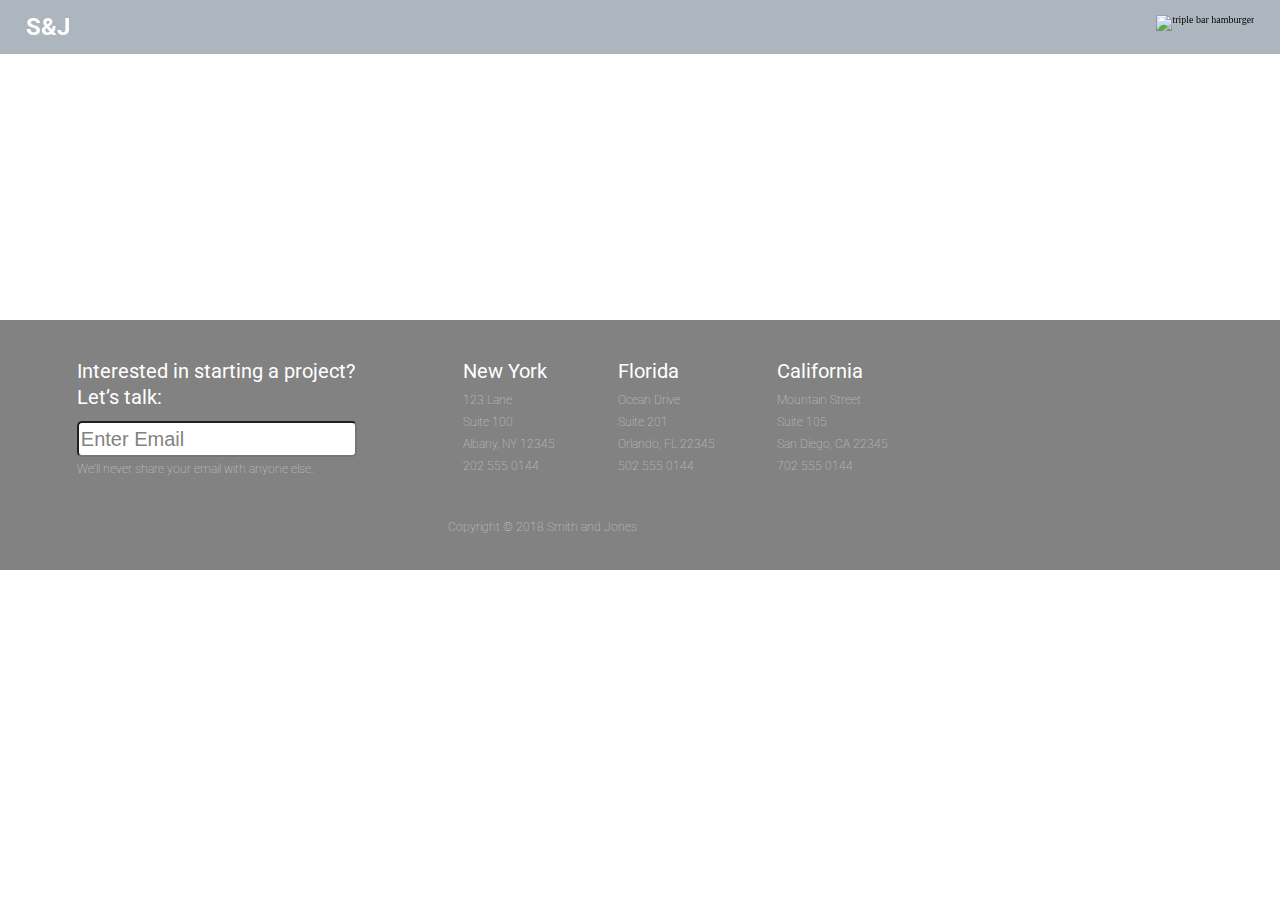
==== contact.html @ 5d934cf8 "jumbo and footer added to contact page" ====
<!DOCTYPE html>
<html lang="en">
<head>
	<meta charset="utf-8">
	<title>Contact Us</title>
	<link href="https://fonts.googleapis.com/css?family=Roboto:400,700" rel="stylesheet">
	<link rel="stylesheet" href="css/index.css">
	<!--[if IE]>
		<script src="http://html5shiv.googlecode.com/svn/trunk/html5.js"></script>
	<![endif]-->
</head>

<body>
	<div class="container">
		<div class="navigation">
			<div class="title-container">
				<h1>S&J</h1>
				<img id ="hamburger" src="img/nav-hamburger.png" alt="triple bar hamburger">
				<img id= "close" class = "invisible" src="img/nav-hamburger-close.png" alt="cross close button">
			</div>
			<nav>
				<a href="index.html">Home</a>
				<a href="services.html">Services</a>
				<a href="contact.html">Contact</a>
			</nav>
		</div>
	<div class="contact-jumbotron">	
		<img id="contact-jumbotron-img" src="img/contact/contact-jumbotron.png" alt="">
		<h2>Contact</h2>
	</div>
<!-- Contactd Us Content 
  Contact Us
  
Get In Touch

Email Address
Enter Email
We'll never share your email with anyone else.

How many buildings do you need planned?
1-5

Provide a brief overview of your project needs:

I am a small business
I am a residential owner
I am a corporation

Submit

Where We Work

New York
123 Lane
Suite 100
Albany, NY 12345
202 555 0144

Florida
Ocean Drive
Suite 201
Orlando, FL 22345
502 555 0144

California
Mountain Street
Suite 105
San Diego, CA 22345
702 555 0144

-->
<footer>
	<div class="footer-container">
		<div class="contact">
			<div class="email">
				<h5>Interested in starting a project?<br>Let’s talk:</h5>
					<input type="email" name="email" id="email" value="Enter Email" required>
				<p>We'll never share your email with anyone else.</p>
			</div>
			<div class="offices">
				<div class="office">
					<h5>New York</h5>
					<p>123 Lane</p>
					<p>Suite 100</p>
					<p>Albany, NY 12345</p>
					<p>202 555 0144</p>
				</div>
				<div class="office">
					<h5>Florida</h5>
					<p>Ocean Drive</p>
					<p>Suite 201</p>
					<p>Orlando, FL 22345</p>
					<p>502 555 0144</p>
				</div>
				<div class="office">
					<h5>California</h5>
					<p>Mountain Street</p>
					<p>Suite 105</p>
					<p>San Diego, CA 22345</p>
					<p>702 555 0144</p>
				</div>
			</div>
		</div>
		<div class="copyright">
			<p>Copyright © 2018 Smith and Jones</p>
		</div>
	</div>
</footer>
</div> 
	<script src="js/index.js"></script>
</body>
</html>
---- css/index.css ----
/*------------------------------------*\
RESET
\*------------------------------------*/
/* http://meyerweb.com/eric/tools/css/reset/ 
v2.0b1 | 201101 
NOTE:WORK IN PROGRESS
USE WITH CAUTION AND TEST WITH ABANDON */
html,
body,
div,
span,
applet,
object,
iframe,
h1,
h2,
h3,
h4,
h5,
h6,
p,
blockquote,
pre,
a,
abbr,
acronym,
address,
big,
cite,
code,
del,
dfn,
em,
img,
ins,
kbd,
q,
s,
samp,
small,
strike,
strong,
sub,
sup,
tt,
var,
b,
u,
i,
center,
dl,
dt,
dd,
ol,
ul,
li,
fieldset,
form,
label,
legend,
table,
caption,
tbody,
tfoot,
thead,
tr,
th,
td,
article,
aside,
canvas,
details,
figcaption,
figure,
footer,
header,
hgroup,
menu,
nav,
section,
summary,
time,
mark,
audio,
video {
  margin: 0;
  padding: 0;
  border: 0;
  outline: 0;
  font-size: 100%;
  font: inherit;
  vertical-align: baseline;
}
/* HTML5 display-role reset for older browsers */
article,
aside,
details,
figcaption,
figure,
footer,
header,
hgroup,
menu,
nav,
section {
  display: block;
}
body {
  line-height: 1;
}
ol,
ul {
  list-style: none;
}
blockquote,
q {
  quotes: none;
}
blockquote:before,
blockquote:after,
q:before,
q:after {
  content: ’’;
  content: none;
}
ins {
  text-decoration: none;
}
del {
  text-decoration: line-through;
}
table {
  border-collapse: collapse;
  border-spacing: 0;
}
/* Your Code Goes Here */
html {
  font-size: 62.5%;
}
.container {
  display: flex;
  flex-flow: column wrap;
  margin: 0 auto;
}
.container .navigation {
  background-color: rgba(152, 164, 175, 0.8);
  padding: 15px 0;
  position: fixed;
  z-index: 1;
  width: 100vw;
}
.container .navigation .title-container {
  display: flex;
  justify-content: space-between;
  width: 100vw;
  z-index: 2;
}
.container .navigation .title-container h1 {
  font-weight: bold;
  font-family: Roboto, Arial, Sans-serif;
  font-size: 2.4rem;
  color: #FFFFFF;
  z-index: 2;
  padding-left: 2%;
}
.container .navigation .title-container img {
  align-self: baseline;
  z-index: 2;
  padding-right: 2%;
}
.container .navigation nav {
  display: none;
  position: fixed;
  top: 1px;
  height: 100vh;
  background-color: rgba(152, 164, 175, 0.5);
  color: #FFFFFF;
  opacity: 0.9;
  z-index: 1;
  padding-top: 15%;
  width: 100vw;
}
.container .navigation nav a {
  font-family: Roboto, Arial, Sans-serif;
  font-size: 48px;
  font-weight: bold;
  color: #FFFFFF;
  text-decoration: none;
  line-height: 85px;
  display: flex;
  justify-content: center;
  align-items: flex-start;
}
.container .navigation nav a:hover {
  Color: #222222;
}
.container .jumbotron {
  position: relative;
  margin: 0 auto;
  display: block;
  width: 100%;
  margin-bottom: 60%;
}
.container .jumbotron img {
  position: absolute;
  width: 100%;
  left: 0px;
  margin-top: 0px;
}
.container .jumbotron h2 {
  font-family: Roboto, Arial, Sans-serif;
  position: absolute;
  color: #FFFFFF;
  font-size: 6.4rem;
  line-height: 75px;
  top: 250px;
  left: 50px;
}
.container .home-container {
  display: flex;
  flex-direction: column;
  width: 90%;
  margin: 0 auto;
}
.container .home-container p {
  font-size: 1rem;
  font-family: Roboto, Arial, Sans-serif;
  text-align: center;
  line-height: 2.4rem;
  font-weight: normal;
}
.container .home-container .top-section {
  display: flex;
  flex-direction: column;
  margin: 0 auto;
  width: 90%;
}
.container .home-container .top-section img {
  width: 50%;
}
.container .home-container .top-section .top-content-1 {
  display: flex;
  flex-direction: row;
  margin-bottom: 5%;
}
.container .home-container .top-section .top-content-2 {
  display: flex;
  flex-direction: row;
  margin-bottom: 5%;
}
.container .home-container .top-section .top-content-2 .words {
  padding-left: 10%;
}
.container .home-container .top-section .words {
  padding: 40px 5px;
  width: 50%;
  display: flex;
  flex-direction: column;
  justify-content: center;
}
.container .home-container .top-section .words h3 {
  font-family: Roboto, Arial, Sans-serif;
  font-weight: Bold;
  color: #222222;
  font-size: 2.8rem;
  margin: 3%;
}
.container .home-container .top-section .words p {
  font-weight: normal;
  font-family: Roboto, Arial, Sans-serif;
  font-size: 1rem;
  line-height: 2.4rem;
  width: 50%;
  margin: 3%;
  text-align: left;
}
.container .home-container .top-section .words .button {
  background: #FFFFFF;
  border: 1px solid #222222;
  margin: 10px 0;
  padding: 5px 10px;
  width: 25%;
  margin: 3%;
}
.container .home-container .bottom-section {
  width: 90%;
  display: flex;
  flex-direction: column;
}
.container .home-container .bottom-section img {
  width: 100%;
}
.container .home-container .bottom-section h3 {
  font-family: Roboto, Arial, Sans-serif;
  font-weight: Bold;
  color: #222222;
  font-size: 2.8rem;
  margin: 3%;
}
.container .home-container .bottom-section .project {
  display: flex;
  flex-direction: column;
  margin-bottom: 5%;
}
.container .home-container .bottom-section .project .project-img-container {
  display: block;
  position: relative;
}
.container .home-container .bottom-section .project .project-img-container .right-box {
  position: absolute;
  right: 0px;
  top: 80%;
  background-color: #d8d8d8;
  width: 38%;
  height: 30%;
  border: 1px solid #FFFFFF;
  display: flex;
  justify-content: center;
}
.container .home-container .bottom-section .project .project-img-container .right-box h4 {
  width: 90%;
  padding-top: 8%;
  font-size: 2.8rem;
  font-family: Roboto, Arial, Sans-serif;
  font-weight: normal;
  text-align: center;
}
.container .home-container .bottom-section .project .project-img-container .left-box {
  position: absolute;
  left: 0px;
  top: 80%;
  background-color: #d8d8d8;
  width: 41%;
  height: 35%;
  border: 1px solid #FFFFFF;
  display: flex;
  justify-content: center;
}
.container .home-container .bottom-section .project .project-img-container .left-box h4 {
  width: 90%;
  padding-top: 8%;
  font-size: 2.8rem;
  font-family: Roboto, Arial, Sans-serif;
  font-weight: normal;
  text-align: center;
}
.container .home-container .bottom-section .project .project-words {
  align-self: center;
  margin-top: 10%;
  width: 45%;
}
.container .home-container .bottom-section .project .project-words p {
  margin: 5px;
  text-align: left;
}
.container .footer-container {
  width: 100%;
  height: 250px;
  background-color: #828282;
  display: flex;
  flex-direction: column;
}
.container .footer-container h5 {
  font-family: Roboto, Arial, Sans-serif;
  font-weight: Regular;
  font-size: 2rem;
  line-height: 2.6rem;
  color: #FFFFFF;
}
.container .footer-container p {
  color: #d8d8d8;
  font-weight: 100;
  font-family: Roboto, Arial, Sans-serif;
  font-size: 12px;
}
.container .footer-container input {
  color: #828282;
  width: 98%;
  height: 30px;
  border-radius: 5px;
  font-size: 2rem;
  margin: 2% 0;
}
.container .footer-container .contact {
  display: flex;
  flex-flow: row wrap;
  padding-top: 3%;
}
.container .footer-container .contact .email {
  margin: 0px 6%;
}
.container .footer-container .contact .email h5 {
  margin-bottom: 2%;
  width: 100%;
}
.container .footer-container .contact .offices {
  display: flex;
  flex-flow: row wrap;
  width: 49%;
  align-content: space-around;
}
.container .footer-container .contact .offices .office {
  margin: 0px 5%;
}
.container .footer-container .contact .offices .office p {
  margin: 10px 0px;
}
.container .footer-container .copyright {
  align-self: center;
  margin-top: 3%;
  margin-bottom: 2%;
  width: 30%;
}
.invisible {
  display: none;
}
@media (max-width: 500px) {
  .container .nav-container .navigation .title-container {
    margin: 0px auto;
  }
  .container .jumbotron {
    margin-bottom: 70%;
  }
  .container .jumbotron h2 {
    position: absolute;
    top: 100px;
    font-size: 4em;
    line-height: 4.2rem;
    margin-bottom: 10%;
    font-weight: 100;
  }
  .container .home-container {
    margin: 0px 0px;
    align-self: center;
  }
  .container .home-container .top-section {
    flex-direction: column;
  }
  .container .home-container .top-section img {
    width: 100%;
  }
  .container .home-container .top-section .top-content-1 {
    flex-direction: column-reverse;
  }
  .container .home-container .top-section .top-content-1 .words {
    width: 90%;
    display: flex;
    flex-flow: column wrap;
    justify-content: center;
    margin: 0px;
    text-align: left;
  }
  .container .home-container .top-section .top-content-1 P {
    text-align: left;
  }
  .container .home-container .top-section .top-content-1 .button {
    width: 100%;
    margin: 0px auto;
    padding: 0;
  }
  .container .home-container .top-section .top-content-1 .button p {
    text-align: center;
  }
  .container .home-container .top-section .top-content-2 {
    margin: 0 auto;
    flex-direction: column;
  }
  .container .home-container .top-section .top-content-2 .words {
    width: 90%;
    display: flex;
    flex-flow: column wrap;
    justify-content: center;
    margin: 0px auto;
    text-align: left;
  }
  .container .home-container .top-section .top-content-2 P {
    text-align: left;
  }
  .container .home-container .top-section .top-content-2 .button {
    width: 100%;
    margin: 0px auto;
    padding: 0px;
  }
  .container .home-container .top-section .top-content-2 .button p {
    text-align: center;
  }
  .container .home-container .bottom-section .project {
    margin-bottom: 10%;
  }
  .container .home-container .bottom-section .project .reptar .right-box {
    left: 5%;
    width: 90%;
    height: 40%;
    top: 90%;
  }
  .container .home-container .bottom-section .project .reptar .right-box h4 {
    padding-top: 4%;
  }
  .container .home-container .bottom-section .project .reptar .left-box {
    left: 5%;
    width: 90%;
    height: 40%;
    top: 90%;
  }
  .container .home-container .bottom-section .project .reptar .left-box h4 {
    padding-top: 4%;
  }
  .container .home-container .bottom-section .project .project-words {
    margin-top: 25%;
    width: 90%;
  }
  .container .footer-container {
    height: 600px;
  }
  .container .footer-container .contact .email {
    margin-bottom: 5%;
  }
  .container .footer-container .contact .offices {
    flex-flow: column wrap;
  }
  .container .footer-container .copyright {
    width: 90%;
  }
}
.services-jumbotron {
  position: relative;
  margin: 0 auto;
  display: block;
  width: 100%;
  margin-bottom: 25%;
}
.services-jumbotron img {
  position: absolute;
  width: 100%;
  left: 0px;
  margin-top: 0px;
}
.services-jumbotron h2 {
  font-family: Roboto, Arial, Sans-serif;
  position: absolute;
  color: #FFFFFF;
  font-size: 6.4rem;
  line-height: 75px;
  top: 150px;
  left: 50px;
}
.services-container {
  margin: 2% 5%;
}
.services-container p {
  font-family: Roboto, Arial, Sans-serif;
  line-height: 2.4rem;
  font-size: 1.5rem;
}
.tabs {
  width: 90%;
  margin: 2% 5%;
}
.tabs .tabs-item {
  display: none;
}
.tabs .tabs-item .tabs-item-title {
  display: flex;
  flex-flow: row wrap;
  width: 50%;
  font-size: 2.4rem;
  padding-top: 20px;
  font-family: Roboto, Arial, Sans-serif;
}
.tabs .tabs-item .tabs-item-description {
  display: flex;
  flex-direction: column;
  margin-top: 20px;
  width: 50%;
  font-size: 1rem;
  line-height: 2.4rem;
  padding-bottom: 50px;
  padding-right: 10px;
}
.tabs .tabs-item .tabs-item-description p {
  font-family: Roboto, Arial, Sans-serif;
  margin-bottom: 10px;
}
.tabs .tabs-item-selected {
  display: flex;
  flex-flow: row wrap;
}
.tabs .tabs-links {
  font-family: Roboto, Arial, Sans-serif;
  display: flex;
  justify-content: space-between;
  padding: 40px 0;
}
.tabs .tabs-link {
  border: 1px solid black;
  padding: 10px 30px;
  font-size: 2rem;
  color: #222222;
}
.tabs .tabs-link:hover {
  color: #222222;
  background-color: #d8d8d8;
}
.tabs .tabs-link-selected {
  background-color: #5E9FB9;
  color: #FFFFFF;
}
.tabs .tabs-link-selected:active {
  color: #222222;
  background-color: #d8d8d8;
}
.tabs .tabs-link-selected:visited {
  background: #FFFFFF;
}
.footer-container {
  width: 100%;
  height: 250px;
  background-color: #828282;
  display: flex;
  flex-direction: column;
}
.footer-container h5 {
  font-family: Roboto, Arial, Sans-serif;
  font-weight: Regular;
  font-size: 2rem;
  line-height: 2.6rem;
  color: #FFFFFF;
}
.footer-container p {
  color: #d8d8d8;
  font-weight: 100;
  font-family: Roboto, Arial, Sans-serif;
  font-size: 12px;
}
.footer-container input {
  color: #828282;
  width: 98%;
  height: 30px;
  border-radius: 5px;
  font-size: 2rem;
  margin: 2% 0;
}
.footer-container .contact {
  display: flex;
  flex-flow: row wrap;
  padding-top: 3%;
}
.footer-container .contact .email {
  margin: 0px 6%;
}
.footer-container .contact .email h5 {
  margin-bottom: 2%;
  width: 100%;
}
.footer-container .contact .offices {
  display: flex;
  flex-flow: row wrap;
  width: 49%;
  align-content: space-around;
}
.footer-container .contact .offices .office {
  margin: 0px 5%;
}
.footer-container .contact .offices .office p {
  margin: 10px 0px;
}
.footer-container .copyright {
  align-self: center;
  margin-top: 3%;
  margin-bottom: 2%;
  width: 30%;
}
.contact-jumbotron {
  position: relative;
  margin: 0 auto;
  display: block;
  width: 100%;
  margin-bottom: 25%;
}
.contact-jumbotron img {
  position: absolute;
  width: 100%;
  left: 0px;
  margin-top: 0px;
}
.contact-jumbotron h2 {
  font-family: Roboto, Arial, Sans-serif;
  position: absolute;
  color: #FFFFFF;
  font-size: 6.4rem;
  line-height: 75px;
  top: 150px;
  left: 50px;
}
.footer-container {
  width: 100%;
  height: 250px;
  background-color: #828282;
  display: flex;
  flex-direction: column;
}
.footer-container h5 {
  font-family: Roboto, Arial, Sans-serif;
  font-weight: Regular;
  font-size: 2rem;
  line-height: 2.6rem;
  color: #FFFFFF;
}
.footer-container p {
  color: #d8d8d8;
  font-weight: 100;
  font-family: Roboto, Arial, Sans-serif;
  font-size: 12px;
}
.footer-container input {
  color: #828282;
  width: 98%;
  height: 30px;
  border-radius: 5px;
  font-size: 2rem;
  margin: 2% 0;
}
.footer-container .contact {
  display: flex;
  flex-flow: row wrap;
  padding-top: 3%;
}
.footer-container .contact .email {
  margin: 0px 6%;
}
.footer-container .contact .email h5 {
  margin-bottom: 2%;
  width: 100%;
}
.footer-container .contact .offices {
  display: flex;
  flex-flow: row wrap;
  width: 49%;
  align-content: space-around;
}
.footer-container .contact .offices .office {
  margin: 0px 5%;
}
.footer-container .contact .offices .office p {
  margin: 10px 0px;
}
.footer-container .copyright {
  align-self: center;
  margin-top: 3%;
  margin-bottom: 2%;
  width: 30%;
}
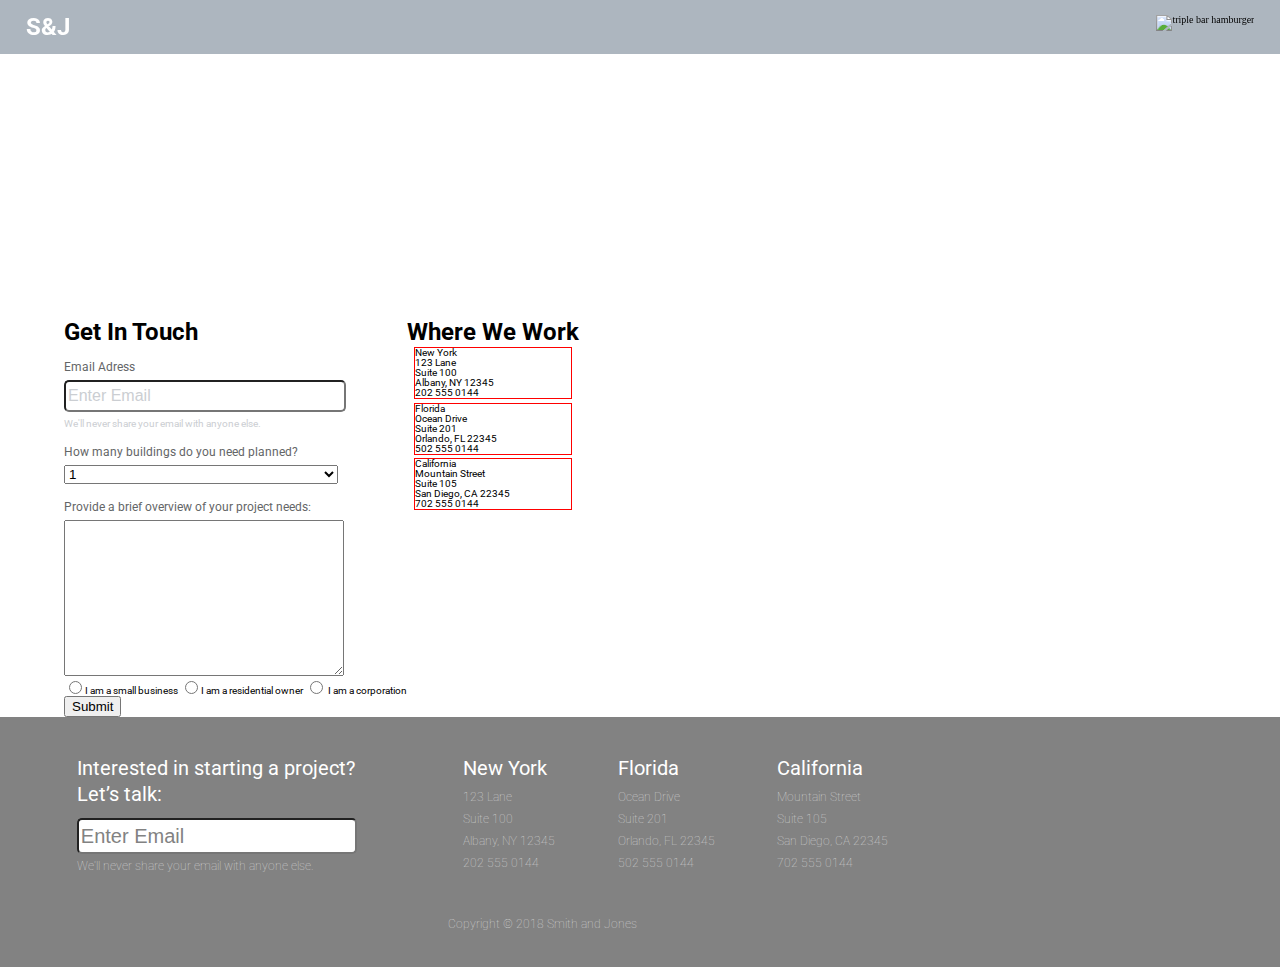
==== commit 721d2ffa: "get-in-touch section finished" ====
--- a/contact.html
+++ b/contact.html
@@ -28,47 +28,62 @@
 		<img id="contact-jumbotron-img" src="img/contact/contact-jumbotron.png" alt="">
 		<h2>Contact</h2>
 	</div>
-<!-- Contactd Us Content 
-  Contact Us
-  
-Get In Touch
-
-Email Address
-Enter Email
-We'll never share your email with anyone else.
-
-How many buildings do you need planned?
-1-5
-
-Provide a brief overview of your project needs:
-
-I am a small business
-I am a residential owner
-I am a corporation
-
-Submit
-
-Where We Work
-
-New York
-123 Lane
-Suite 100
-Albany, NY 12345
-202 555 0144
-
-Florida
-Ocean Drive
-Suite 201
-Orlando, FL 22345
-502 555 0144
-
-California
-Mountain Street
-Suite 105
-San Diego, CA 22345
-702 555 0144
-
--->
+	<div class="contact-container">
+		<div class="get-in-touch">
+			<h3>Get In Touch</h3>
+			<div class="email">
+				<h4>Email Adress</h4>
+				<input type="email" name="email" id="email" value="Enter Email" required>
+				<p>We'll never share your email with anyone else.</p>
+			</div>
+			<div class="buildings">
+				<h4>How many buildings do you need planned?</h4>
+				<select name="buildings-planned">
+					<option value="1">1</option>
+					<option value="2">2</option>
+					<option value="3">3</option>
+					<option value="4">4</option>
+					<option value="5">5</option>
+				</select>
+			</div>
+			<div class="overview">
+				<h4>Provide a brief overview of your project needs:</h4>
+				<textarea name="project overview" id="" cols="30" rows="10"></textarea>
+			</div>
+			<div class="business-type">
+				<input type="radio" name="small-business" id="small-business"><label for="small-business">I am a small business</label>
+				<input type="radio" name="residential" id="residential"><label for="residential">I am a residential owner</label>
+				<input type="radio" name="corporation" id="corporation"> <label for="corporation">I am a corporation</label>
+			</div>
+				<input type="submit" value="Submit" id="submit">
+		</div>
+		<div class="where">
+			<h3>Where We Work</h3>
+			<div class="offices">
+				<div class="office">
+					<h5>New York</h5>
+					<p>123 Lane</p>
+					<p>Suite 100</p>
+					<p>Albany, NY 12345</p>
+					<p>202 555 0144</p>
+				</div>
+				<div class="office">
+					<h5>Florida</h5>
+					<p>Ocean Drive</p>
+					<p>Suite 201</p>
+					<p>Orlando, FL 22345</p>
+					<p>502 555 0144</p>
+				</div>
+				<div class="office">
+					<h5>California</h5>
+					<p>Mountain Street</p>
+					<p>Suite 105</p>
+					<p>San Diego, CA 22345</p>
+					<p>702 555 0144</p>
+				</div>
+			</div>
+		</div>
+	</div>
 <footer>
 	<div class="footer-container">
 		<div class="contact">
--- a/css/index.css
+++ b/css/index.css
@@ -750,3 +750,59 @@
   margin-bottom: 2%;
   width: 30%;
 }
+.contact-container {
+  display: flex;
+  flex-direction: row wrap;
+  width: 90%;
+  font-family: Roboto, Arial, Sans-serif;
+  margin: 0 auto;
+}
+.contact-container h3 {
+  font-size: 2.4rem;
+  font-weight: Bold;
+}
+.contact-container h4 {
+  font-size: 1.2rem;
+  color: #646667;
+  margin: 2% 0;
+}
+.contact-container .get-in-touch h3 {
+  margin-bottom: 5%;
+}
+.contact-container .get-in-touch .email {
+  margin: 5% 0;
+}
+.contact-container .get-in-touch .email input {
+  width: 80%;
+  border-radius: 5px;
+  font-size: 1.6rem;
+  color: #cbced2;
+  height: 2.6rem;
+}
+.contact-container .get-in-touch .email p {
+  color: #cbced2;
+  margin-top: 2%;
+}
+.contact-container .get-in-touch .buildings {
+  margin: 5% 0;
+}
+.contact-container .get-in-touch .buildings select {
+  width: 80%;
+}
+.contact-container .get-in-touch .overview textarea {
+  width: 80%;
+}
+.contact-container .where {
+  display: flex;
+  flex-flow: column wrap;
+}
+.contact-container .where .offices {
+  flex-flow: column wrap;
+}
+.contact-container .where .offices .office {
+  display: flex;
+  flex-direction: column;
+  border: 1px solid red;
+  text-align: left;
+  margin: 2% 4%;
+}
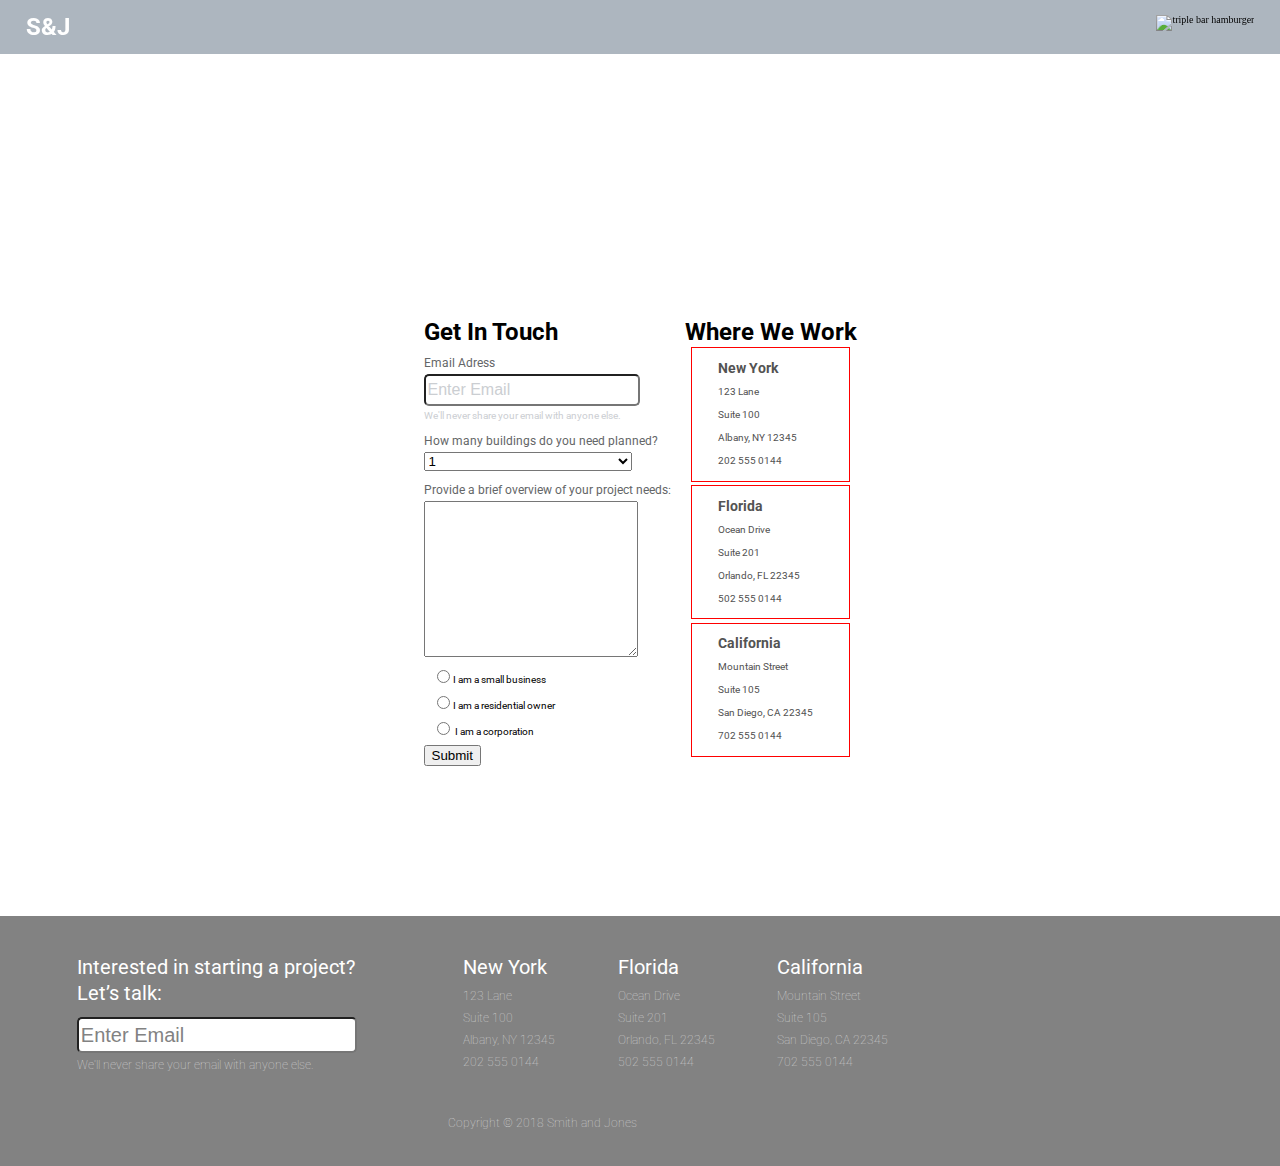
==== commit c7b04fc7: "contact page finished" ====
--- a/contact.html
+++ b/contact.html
@@ -51,9 +51,15 @@
 				<textarea name="project overview" id="" cols="30" rows="10"></textarea>
 			</div>
 			<div class="business-type">
-				<input type="radio" name="small-business" id="small-business"><label for="small-business">I am a small business</label>
-				<input type="radio" name="residential" id="residential"><label for="residential">I am a residential owner</label>
-				<input type="radio" name="corporation" id="corporation"> <label for="corporation">I am a corporation</label>
+				<div class="small-business">
+					<input type="radio" name="business-type" id="small-business"><label for="small-business">I am a small business</label>
+				</div>
+				<div class="residential">
+					<input type="radio" name="business-type" id="residential"><label for="residential">I am a residential owner</label>
+				</div>
+				<div class="corporation">
+					<input type="radio" name="business-type" id="corporation"> <label for="corporation">I am a corporation</label>
+				</div>
 			</div>
 				<input type="submit" value="Submit" id="submit">
 		</div>
--- a/css/index.css
+++ b/css/index.css
@@ -756,6 +756,7 @@
   width: 90%;
   font-family: Roboto, Arial, Sans-serif;
   margin: 0 auto;
+  justify-content: center;
 }
 .contact-container h3 {
   font-size: 2.4rem;
@@ -792,6 +793,15 @@
 .contact-container .get-in-touch .overview textarea {
   width: 80%;
 }
+.contact-container .get-in-touch .business-type {
+  width: 90%;
+  display: flex;
+  flex-direction: column;
+  margin: 0.4rem;
+}
+.contact-container .get-in-touch .business-type div {
+  margin: 0.4rem;
+}
 .contact-container .where {
   display: flex;
   flex-flow: column wrap;
@@ -805,4 +815,11 @@
   border: 1px solid red;
   text-align: left;
   margin: 2% 4%;
-}
+  padding: 5% 15%;
+  line-height: 2.3rem;
+  color: #535353;
+}
+.contact-container .where .offices .office h5 {
+  font-weight: bold;
+  font-size: 1.4rem;
+}
